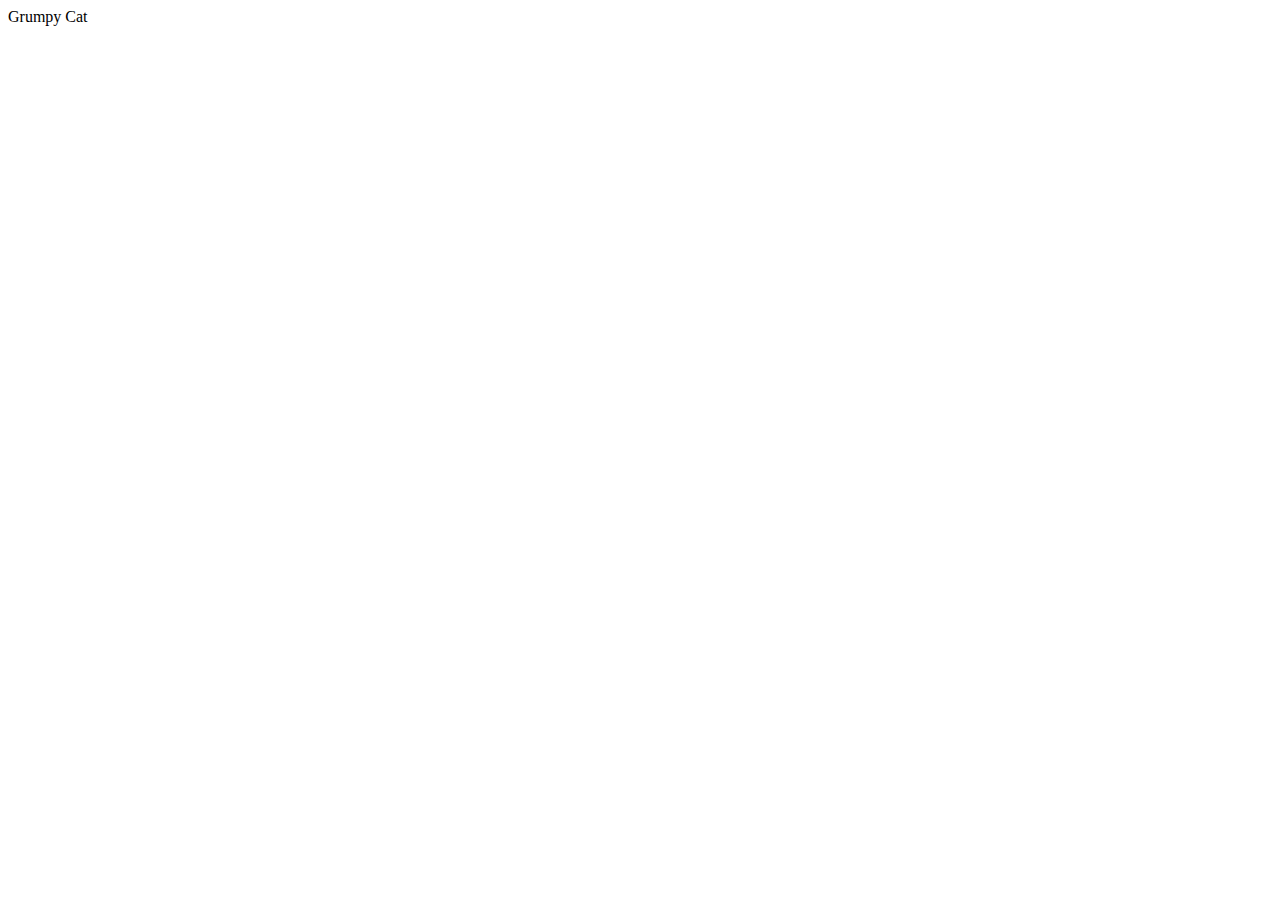
==== resume_page/index.html @ 44653602 "resume index.html is setup" ====
<!DOCTYPE html>
<html lang="en">
<head>
    <meta charset="UTF-8">
    <meta http-equiv="X-UA-Compatible" content="IE=edge">
    <meta name="viewport" content="width=device-width, initial-scale=1.0">
    <title>Document</title>
    Grumpy Cat
</head>
<body>
    
</body>
</html>
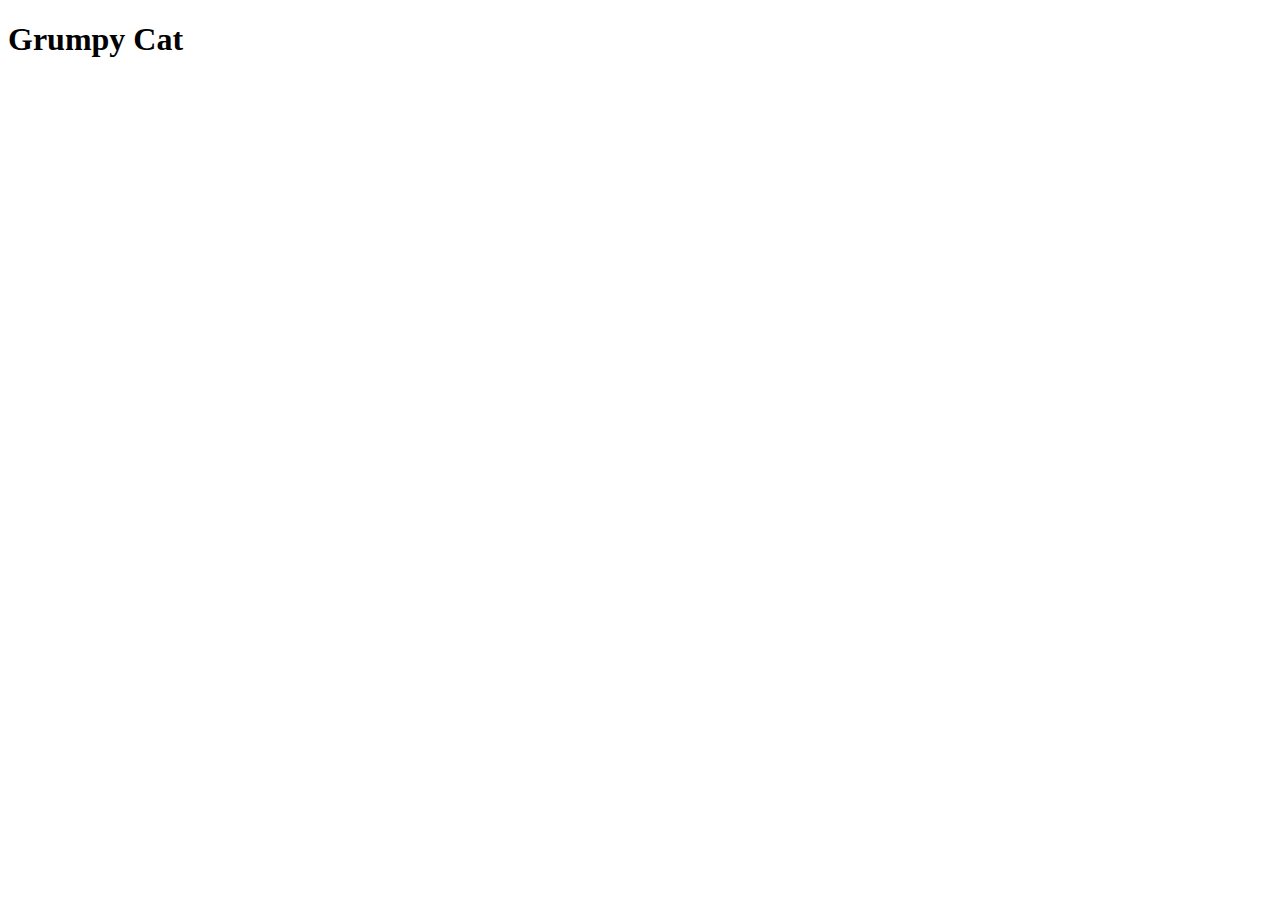
==== commit c13c95b2: "code like a champ not chump" ====
--- a/resume_page/index.html
+++ b/resume_page/index.html
@@ -5,7 +5,7 @@
     <meta http-equiv="X-UA-Compatible" content="IE=edge">
     <meta name="viewport" content="width=device-width, initial-scale=1.0">
     <title>Document</title>
-    Grumpy Cat
+    <h1>Grumpy Cat</h1>
 </head>
 <body>
     
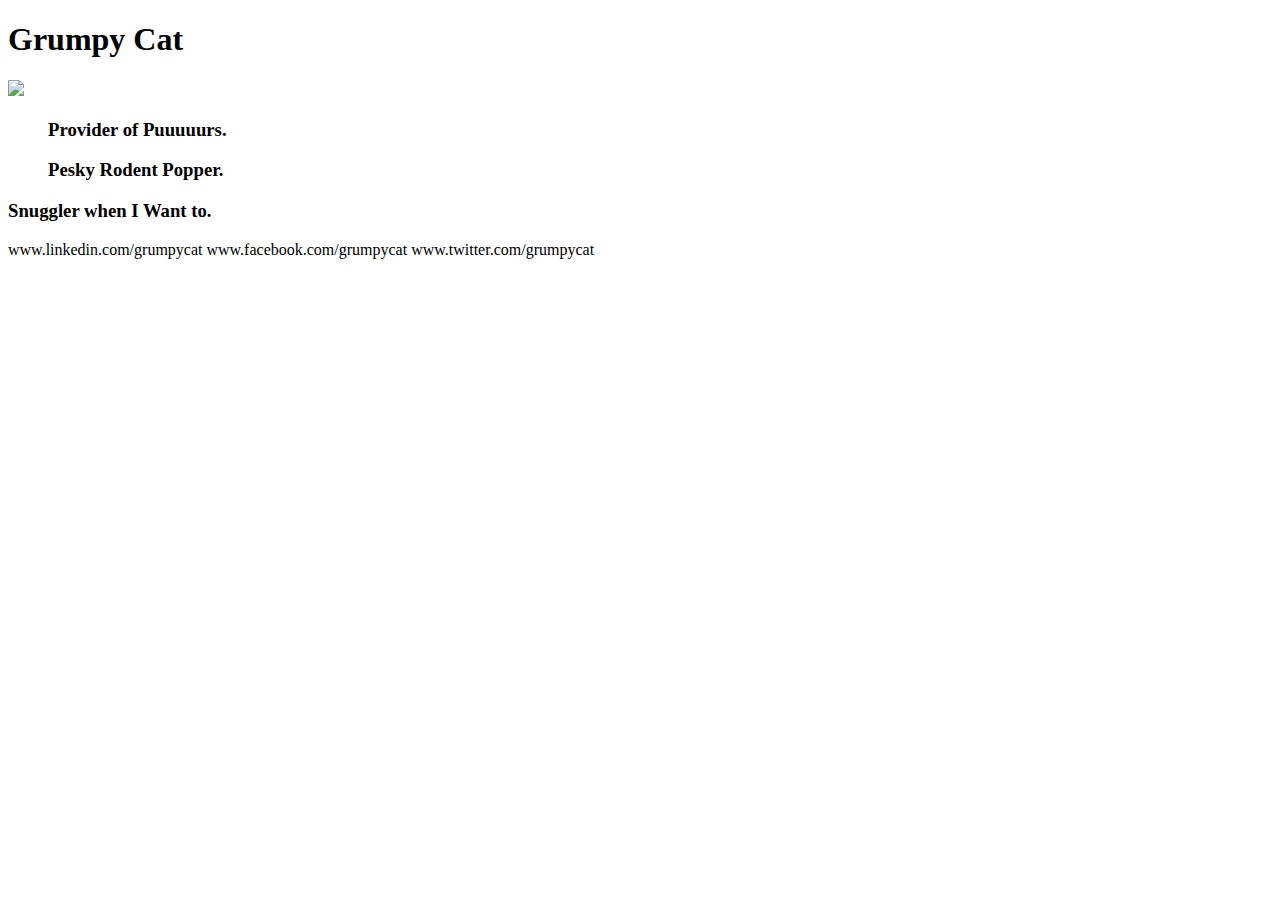
==== commit f3df5867: "added initial content for resume site" ====
--- a/resume_page/index.html
+++ b/resume_page/index.html
@@ -6,8 +6,15 @@
     <meta name="viewport" content="width=device-width, initial-scale=1.0">
     <title>Document</title>
     <h1>Grumpy Cat</h1>
+    <img src=https://imgur.com/yVIXgrL.png>
 </head>
 <body>
-    
+    <ul><h3>Provider of Puuuuurs.</h3>
+        <h3>Pesky Rodent Popper.</ul>
+        <h3>Snuggler when I Want to.</h3>
+    </ul>
+    <a>www.linkedin.com/grumpycat</a>
+    <a>www.facebook.com/grumpycat</a>
+    <a>www.twitter.com/grumpycat</a>
 </body>
 </html>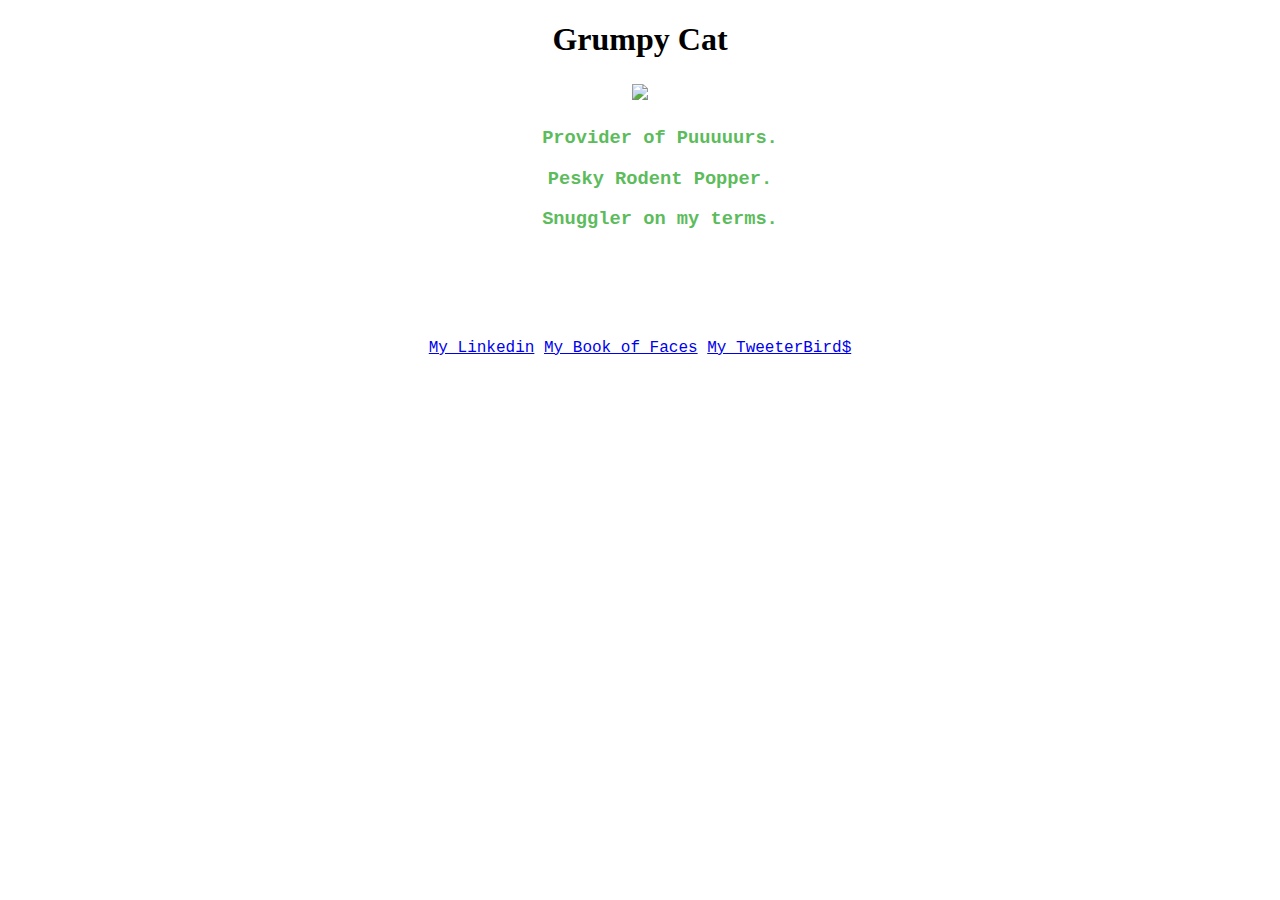
==== commit 196ddf59: "added styling for resume site" ====
--- a/resume_page/index.html
+++ b/resume_page/index.html
@@ -6,15 +6,23 @@
     <meta name="viewport" content="width=device-width, initial-scale=1.0">
     <title>Document</title>
     <h1>Grumpy Cat</h1>
-    <img src=https://imgur.com/yVIXgrL.png>
+    <h2><img src=https://imgur.com/yVIXgrL.png></h2>
+    <link rel="stylesheet" href="style.css">
 </head>
 <body>
     <ul><h3>Provider of Puuuuurs.</h3>
-        <h3>Pesky Rodent Popper.</ul>
-        <h3>Snuggler when I Want to.</h3>
+        <h3>Pesky Rodent Popper.</h3>
+        <h3>Snuggler on my terms.</h3>
     </ul>
-    <a>www.linkedin.com/grumpycat</a>
-    <a>www.facebook.com/grumpycat</a>
-    <a>www.twitter.com/grumpycat</a>
+    <br>
+    <br>
+    <br>
+    <br>
+    <br>
+
+    <a href='www.linkedin.com/grumpycat'>My Linkedin</a>
+    <a href='www.facebook.com/grumpycat'>My Book of Faces</a>
+    <a href='www.twitter.com/grumpycat'>My TweeterBird$</a>
+
 </body>
 </html>--- a/resume_page/style.css
+++ b/resume_page/style.css
@@ -0,0 +1,10 @@
+h1 {text-align: center}
+h1 {font-family:Cambria, Cochin, Georgia, Times, 'Times New Roman', serif}
+
+h2 {text-align: center}
+
+
+h3 {color: rgb(92, 188, 92)}
+
+body {font-family: 'Courier New', Courier, monospace;}
+body {text-align: center}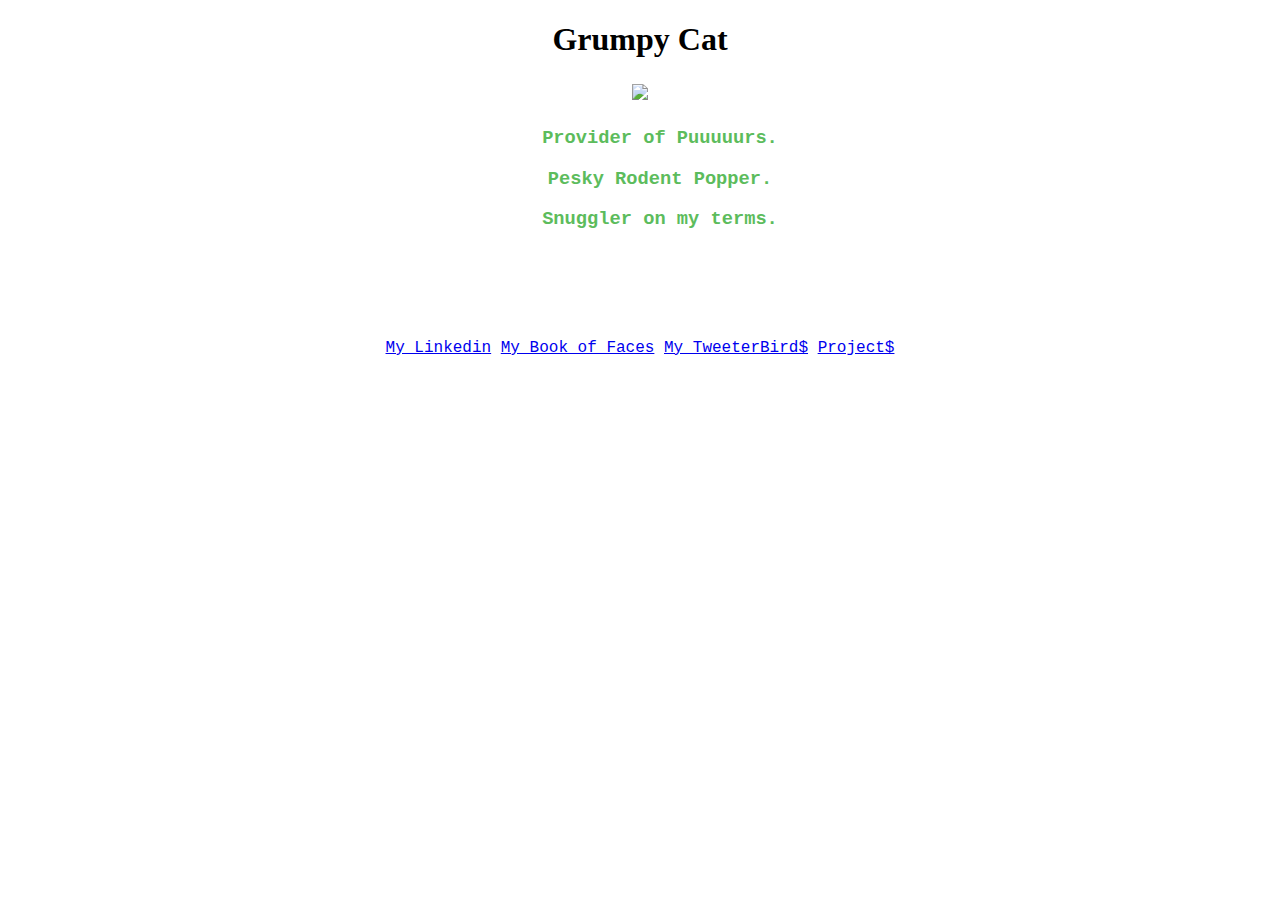
==== commit 0cc868a0: "added project.html adn content - finished resume" ====
--- a/resume_page/index.html
+++ b/resume_page/index.html
@@ -10,19 +10,27 @@
     <link rel="stylesheet" href="style.css">
 </head>
 <body>
-    <ul><h3>Provider of Puuuuurs.</h3>
+    <div class='jobs'>
+    <ul>
+        <h3>Provider of Puuuuurs.</h3>
         <h3>Pesky Rodent Popper.</h3>
         <h3>Snuggler on my terms.</h3>
     </ul>
+</div>
+  
     <br>
     <br>
     <br>
     <br>
     <br>
 
-    <a href='www.linkedin.com/grumpycat'>My Linkedin</a>
-    <a href='www.facebook.com/grumpycat'>My Book of Faces</a>
-    <a href='www.twitter.com/grumpycat'>My TweeterBird$</a>
-
+    <div class="social">
+    <ul>
+        <a href='www.linkedin.com/grumpycat'>My Linkedin</a>
+        <a href='www.facebook.com/grumpycat'>My Book of Faces</a>
+        <a href='www.twitter.com/grumpycat'>My TweeterBird$</a>
+        <a href='projects.html'>Project$</a>
+    </ul>
+</div>
 </body>
 </html>--- a/resume_page/style.css
+++ b/resume_page/style.css
@@ -7,4 +7,18 @@
 h3 {color: rgb(92, 188, 92)}
 
 body {font-family: 'Courier New', Courier, monospace;}
-body {text-align: center}+body {text-align: center}
+
+.social ul{
+    list-style-type: none;
+    margin: 0;
+    padding: 0;
+}
+
+h7 {text-align: left;
+    position: absolute, -1000;
+
+margin: 0;
+}
+h7 {font-family:Cambria, Cochin, Georgia, Times, 'Times New Roman', serif}
+h7 {font-size: larger;}